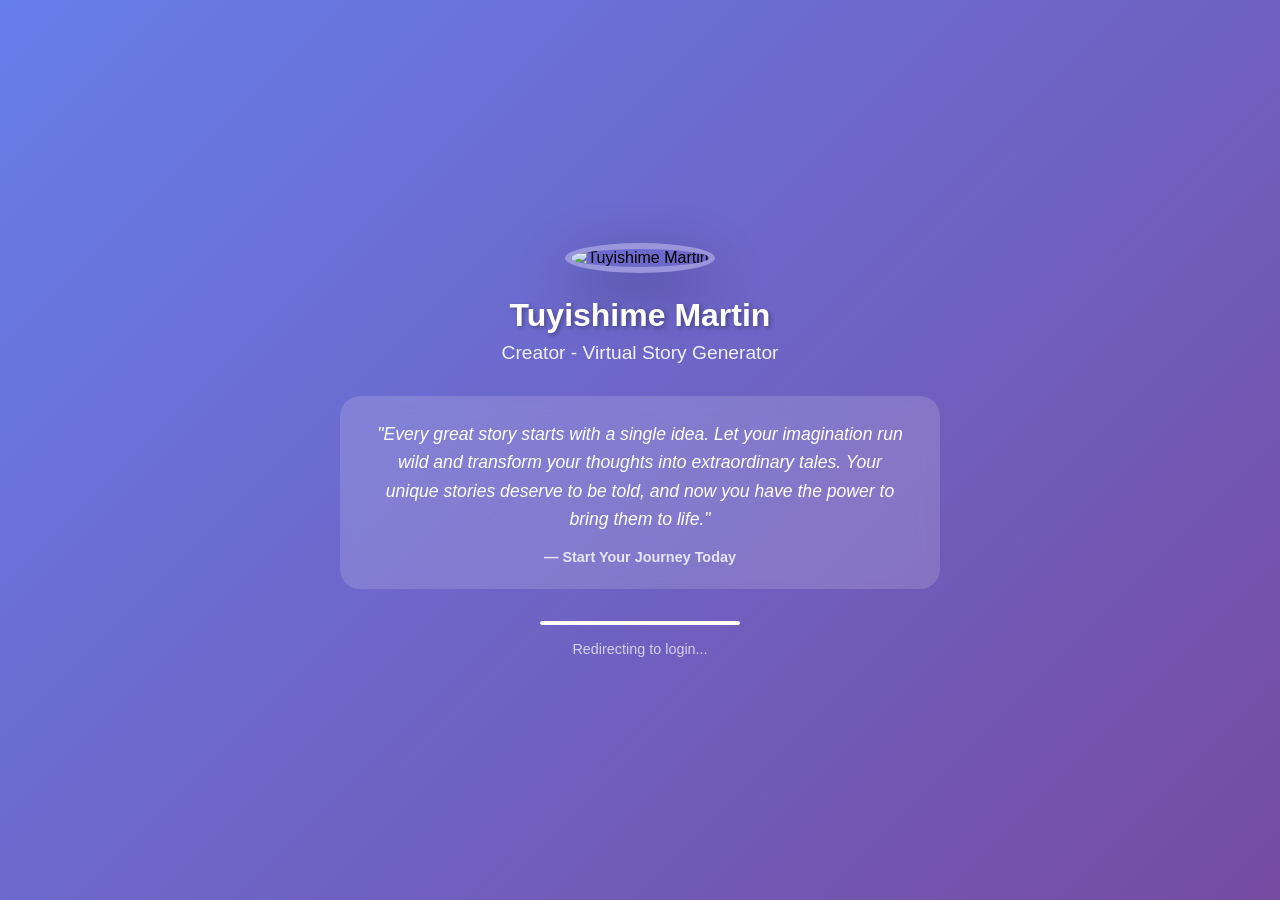
==== templates/splash.html @ f141f0b0 "Add splash screen with creator profile image" ====
<!DOCTYPE html>
<html lang="en">
<head>
    <meta charset="UTF-8">
    <meta name="viewport" content="width=device-width, initial-scale=1.0">
    <title>Welcome - Virtual Story Generator</title>
    <style>
        * {
            margin: 0;
            padding: 0;
            box-sizing: border-box;
        }

        body {
            font-family: 'Segoe UI', Tahoma, Geneva, Verdana, sans-serif;
            background: linear-gradient(135deg, #667eea 0%, #764ba2 100%);
            min-height: 100vh;
            display: flex;
            align-items: center;
            justify-content: center;
            overflow: hidden;
        }

        .splash-container {
            text-align: center;
            padding: 2rem;
            animation: fadeIn 0.5s ease-in;
        }

        @keyframes fadeIn {
            from { opacity: 0; transform: translateY(20px); }
            to { opacity: 1; transform: translateY(0); }
        }

        .profile-image {
            width: 280px;
            height: 280px;
            border-radius: 50%;
            border: 6px solid rgba(255, 255, 255, 0.3);
            box-shadow: 0 20px 60px rgba(0, 0, 0, 0.3);
            object-fit: cover;
            animation: pulse 2s ease-in-out infinite;
        }

        @keyframes pulse {
            0%, 100% { transform: scale(1); }
            50% { transform: scale(1.05); }
        }

        .creator-name {
            color: white;
            font-size: 2rem;
            font-weight: bold;
            margin-top: 1.5rem;
            text-shadow: 2px 2px 4px rgba(0, 0, 0, 0.3);
            animation: slideUp 0.8s ease-out 0.3s both;
        }

        .creator-title {
            color: rgba(255, 255, 255, 0.9);
            font-size: 1.2rem;
            margin-top: 0.5rem;
            animation: slideUp 0.8s ease-out 0.5s both;
        }

        .quote-container {
            background: rgba(255, 255, 255, 0.15);
            backdrop-filter: blur(10px);
            border-radius: 20px;
            padding: 1.5rem 2rem;
            margin-top: 2rem;
            max-width: 600px;
            animation: slideUp 0.8s ease-out 0.7s both;
        }

        .quote {
            color: white;
            font-size: 1.1rem;
            font-style: italic;
            line-height: 1.6;
        }

        .quote-author {
            color: rgba(255, 255, 255, 0.8);
            font-size: 0.9rem;
            margin-top: 1rem;
            font-weight: 600;
        }

        .loading-bar {
            width: 200px;
            height: 4px;
            background: rgba(255, 255, 255, 0.2);
            border-radius: 2px;
            margin: 2rem auto 0;
            overflow: hidden;
            animation: slideUp 0.8s ease-out 0.9s both;
        }

        .loading-progress {
            height: 100%;
            background: white;
            border-radius: 2px;
            animation: loading 5s linear forwards;
        }

        @keyframes loading {
            from { width: 0; }
            to { width: 100%; }
        }

        .redirect-text {
            color: rgba(255, 255, 255, 0.7);
            font-size: 0.9rem;
            margin-top: 1rem;
            animation: fadeIn 0.5s ease-out 1s both;
        }

        @media (max-width: 600px) {
            .profile-image {
                width: 200px;
                height: 200px;
            }

            .creator-name {
                font-size: 1.5rem;
            }

            .creator-title {
                font-size: 1rem;
            }

            .quote {
                font-size: 0.95rem;
            }
        }
    </style>
</head>
<body>
    <div class="splash-container">
        <img src="{{ url_for('static', filename='images/profile.JPG') }}" alt="Tuyishime Martin" class="profile-image">
        
        <h1 class="creator-name">Tuyishime Martin</h1>
        <p class="creator-title">Creator - Virtual Story Generator</p>
        
        <div class="quote-container">
            <p class="quote">
                "Every great story starts with a single idea. Let your imagination run wild and transform your thoughts 
                into extraordinary tales. Your unique stories deserve to be told, and now you have the power to bring them to life."
            </p>
            <p class="quote-author">— Start Your Journey Today</p>
        </div>
        
        <div class="loading-bar">
            <div class="loading-progress"></div>
        </div>
        <p class="redirect-text">Redirecting to login...</p>
    </div>

    <script>
        // Redirect to login page after 5 seconds
        setTimeout(function() {
            window.location.href = '/login';
        }, 5000);
    </script>
</body>
</html>
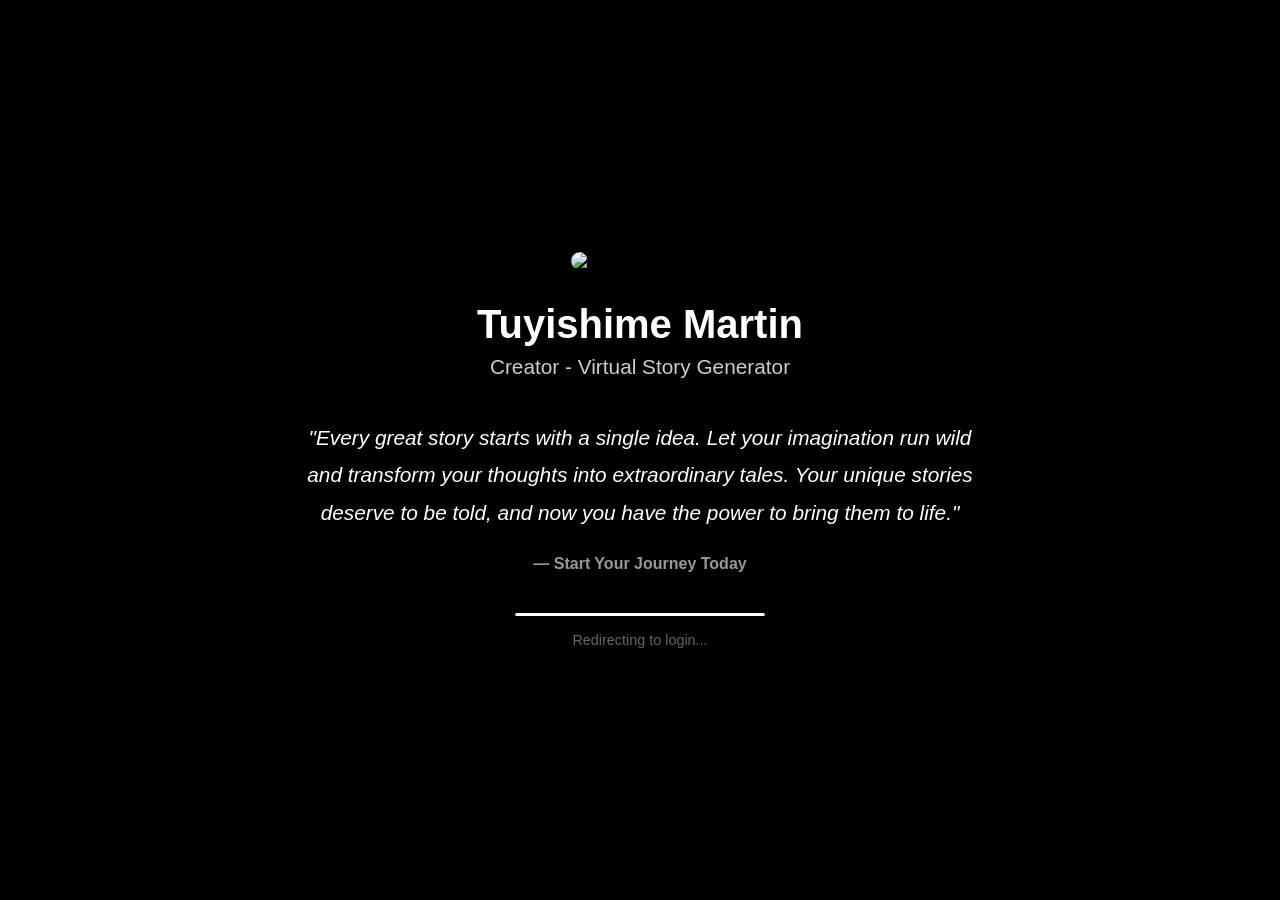
==== commit acf5a278: "Update splash screen with clean black background" ====
--- a/templates/splash.html
+++ b/templates/splash.html
@@ -13,9 +13,10 @@
 
         body {
             font-family: 'Segoe UI', Tahoma, Geneva, Verdana, sans-serif;
-            background: linear-gradient(135deg, #667eea 0%, #764ba2 100%);
+            background: #000;
             min-height: 100vh;
             display: flex;
+            flex-direction: column;
             align-items: center;
             justify-content: center;
             overflow: hidden;
@@ -23,83 +24,77 @@
 
         .splash-container {
             text-align: center;
+            width: 100%;
+            max-width: 800px;
             padding: 2rem;
             animation: fadeIn 0.5s ease-in;
         }
 
         @keyframes fadeIn {
-            from { opacity: 0; transform: translateY(20px); }
-            to { opacity: 1; transform: translateY(0); }
+            from { opacity: 0; }
+            to { opacity: 1; }
         }
 
         .profile-image {
-            width: 280px;
-            height: 280px;
-            border-radius: 50%;
-            border: 6px solid rgba(255, 255, 255, 0.3);
-            box-shadow: 0 20px 60px rgba(0, 0, 0, 0.3);
+            width: 100%;
+            max-width: 500px;
+            height: auto;
+            border-radius: 10px;
+            box-shadow: 0 10px 40px rgba(0, 0, 0, 0.5);
             object-fit: cover;
-            animation: pulse 2s ease-in-out infinite;
-        }
-
-        @keyframes pulse {
-            0%, 100% { transform: scale(1); }
-            50% { transform: scale(1.05); }
+            animation: fadeIn 1s ease-out;
         }
 
         .creator-name {
-            color: white;
-            font-size: 2rem;
+            color: #fff;
+            font-size: 2.5rem;
             font-weight: bold;
-            margin-top: 1.5rem;
-            text-shadow: 2px 2px 4px rgba(0, 0, 0, 0.3);
-            animation: slideUp 0.8s ease-out 0.3s both;
+            margin-top: 2rem;
+            animation: fadeIn 1s ease-out 0.3s both;
         }
 
         .creator-title {
-            color: rgba(255, 255, 255, 0.9);
-            font-size: 1.2rem;
+            color: #ccc;
+            font-size: 1.3rem;
             margin-top: 0.5rem;
-            animation: slideUp 0.8s ease-out 0.5s both;
+            animation: fadeIn 1s ease-out 0.5s both;
         }
 
         .quote-container {
-            background: rgba(255, 255, 255, 0.15);
-            backdrop-filter: blur(10px);
-            border-radius: 20px;
-            padding: 1.5rem 2rem;
-            margin-top: 2rem;
-            max-width: 600px;
-            animation: slideUp 0.8s ease-out 0.7s both;
+            margin-top: 2.5rem;
+            padding: 0 1rem;
+            animation: fadeIn 1s ease-out 0.7s both;
         }
 
         .quote {
-            color: white;
-            font-size: 1.1rem;
+            color: #fff;
+            font-size: 1.3rem;
             font-style: italic;
-            line-height: 1.6;
+            line-height: 1.8;
+            max-width: 700px;
+            margin: 0 auto;
         }
 
         .quote-author {
-            color: rgba(255, 255, 255, 0.8);
-            font-size: 0.9rem;
-            margin-top: 1rem;
+            color: #999;
+            font-size: 1rem;
+            margin-top: 1.5rem;
             font-weight: 600;
         }
 
         .loading-bar {
-            width: 200px;
-            height: 4px;
-            background: rgba(255, 255, 255, 0.2);
+            width: 250px;
+            height: 3px;
+            background: #333;
             border-radius: 2px;
-            margin: 2rem auto 0;
+            margin: 2.5rem auto 0;
             overflow: hidden;
-            animation: slideUp 0.8s ease-out 0.9s both;
+            animation: fadeIn 1s ease-out 0.9s both;
         }
 
         .loading-progress {
             height: 100%;
-            background: white;
+            background: #fff;
             border-radius: 2px;
             animation: loading 5s linear forwards;
         }
@@ -110,7 +105,7 @@
         }
 
         .redirect-text {
-            color: rgba(255, 255, 255, 0.7);
+            color: #666;
             font-size: 0.9rem;
             margin-top: 1rem;
             animation: fadeIn 0.5s ease-out 1s both;
@@ -118,12 +113,11 @@
 
         @media (max-width: 600px) {
             .profile-image {
-                width: 200px;
-                height: 200px;
+                max-width: 100%;
             }
 
             .creator-name {
-                font-size: 1.5rem;
+                font-size: 1.8rem;
             }
 
             .creator-title {
@@ -131,7 +125,7 @@
             }
 
             .quote {
-                font-size: 0.95rem;
+                font-size: 1.1rem;
             }
         }
     </style>
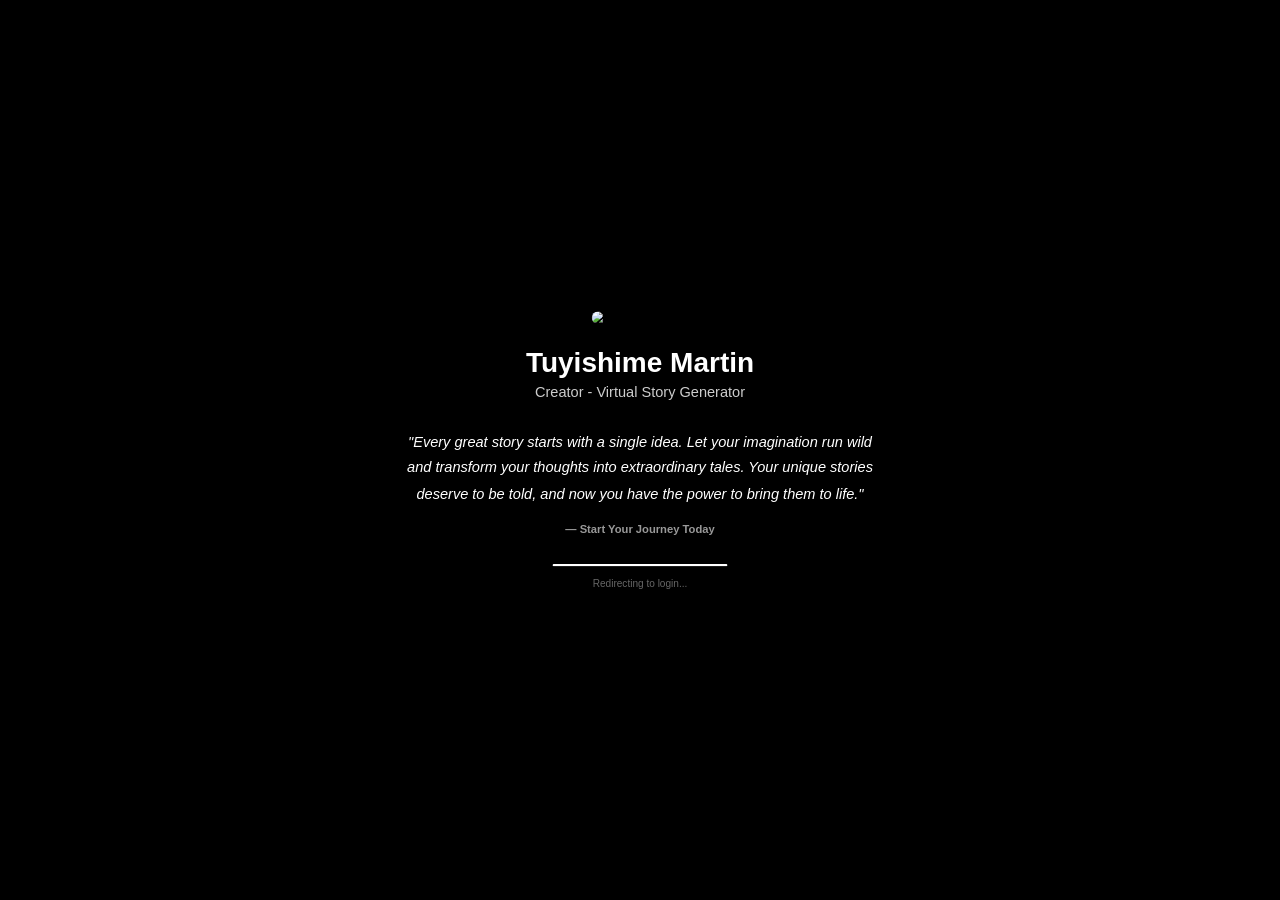
==== commit 71abbfdf: "Zoom out splash screen for better visibility" ====
--- a/templates/splash.html
+++ b/templates/splash.html
@@ -20,6 +20,8 @@
             align-items: center;
             justify-content: center;
             overflow: hidden;
+            transform: scale(0.7);
+            transform-origin: center center;
         }
 
         .splash-container {
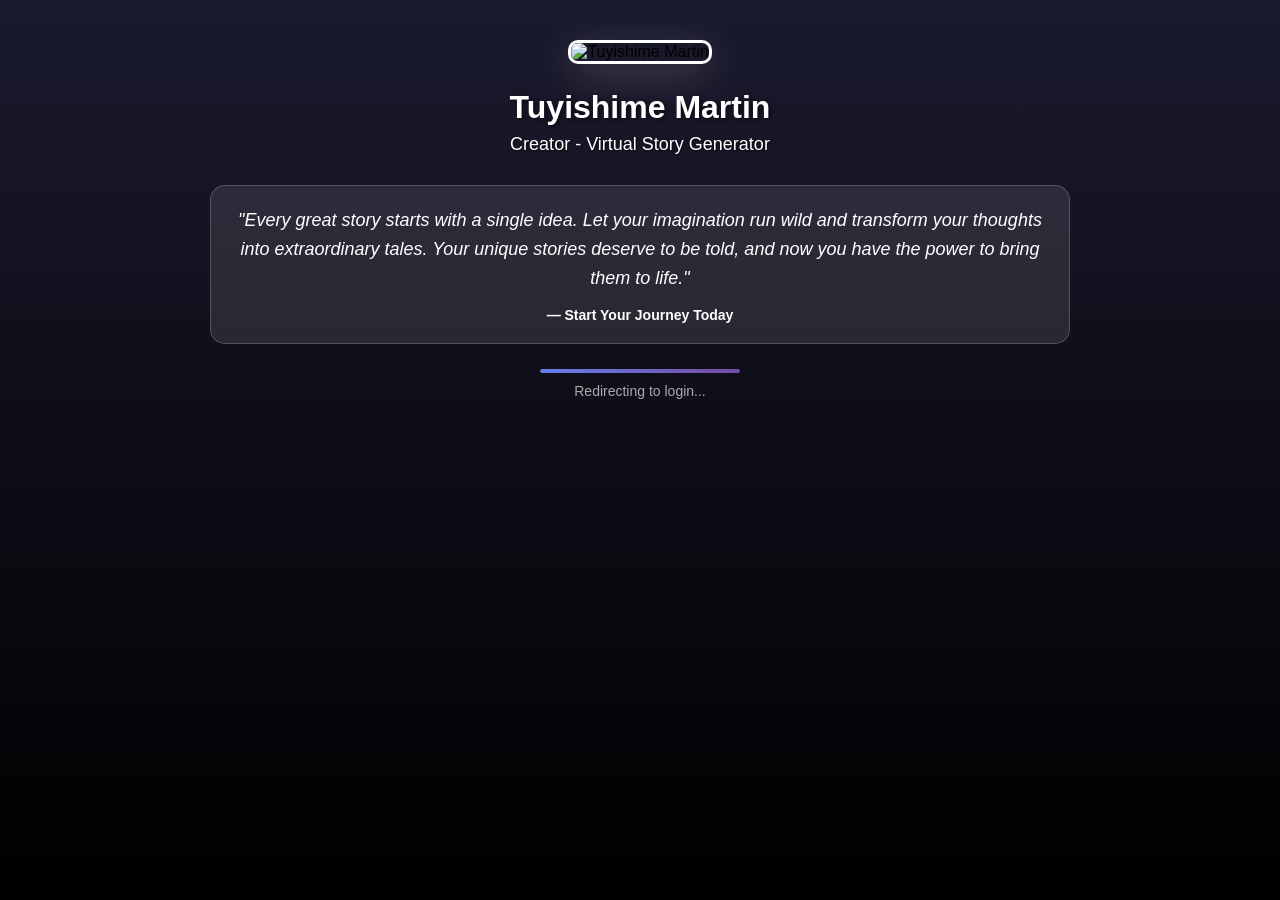
==== commit ae3f8aa2: "Fix splash screen text visibility" ====
--- a/templates/splash.html
+++ b/templates/splash.html
@@ -12,91 +12,83 @@
         }
 
         body {
-            font-family: 'Segoe UI', Tahoma, Geneva, Verdana, sans-serif;
-            background: #000;
+            font-family: Arial, sans-serif;
+            background: linear-gradient(to bottom, #1a1a2e 0%, #000000 100%);
             min-height: 100vh;
             display: flex;
             flex-direction: column;
             align-items: center;
-            justify-content: center;
-            overflow: hidden;
-            transform: scale(0.7);
-            transform-origin: center center;
+            justify-content: flex-start;
+            padding-top: 20px;
+            overflow-x: hidden;
         }
 
         .splash-container {
             text-align: center;
             width: 100%;
-            max-width: 800px;
-            padding: 2rem;
-            animation: fadeIn 0.5s ease-in;
-        }
-
-        @keyframes fadeIn {
-            from { opacity: 0; }
-            to { opacity: 1; }
+            max-width: 900px;
+            padding: 20px;
         }
 
         .profile-image {
             width: 100%;
-            max-width: 500px;
+            max-width: 450px;
             height: auto;
             border-radius: 10px;
-            box-shadow: 0 10px 40px rgba(0, 0, 0, 0.5);
+            border: 3px solid #fff;
+            box-shadow: 0 10px 40px rgba(255, 255, 255, 0.2);
             object-fit: cover;
-            animation: fadeIn 1s ease-out;
         }
 
         .creator-name {
             color: #fff;
-            font-size: 2.5rem;
+            font-size: 32px;
             font-weight: bold;
-            margin-top: 2rem;
-            animation: fadeIn 1s ease-out 0.3s both;
+            margin-top: 25px;
+            text-shadow: 2px 2px 4px rgba(0,0,0,0.5);
         }
 
         .creator-title {
-            color: #ccc;
-            font-size: 1.3rem;
-            margin-top: 0.5rem;
-            animation: fadeIn 1s ease-out 0.5s both;
+            color: #fff;
+            font-size: 18px;
+            margin-top: 8px;
+            text-shadow: 1px 1px 2px rgba(0,0,0,0.5);
         }
 
         .quote-container {
-            margin-top: 2.5rem;
-            padding: 0 1rem;
-            animation: fadeIn 1s ease-out 0.7s both;
+            margin-top: 30px;
+            padding: 20px;
+            background: rgba(255, 255, 255, 0.1);
+            border-radius: 15px;
+            border: 1px solid rgba(255, 255, 255, 0.2);
         }
 
         .quote {
             color: #fff;
-            font-size: 1.3rem;
+            font-size: 18px;
             font-style: italic;
-            line-height: 1.8;
-            max-width: 700px;
-            margin: 0 auto;
+            line-height: 1.6;
         }
 
         .quote-author {
-            color: #999;
-            font-size: 1rem;
-            margin-top: 1.5rem;
-            font-weight: 600;
+            color: #fff;
+            font-size: 14px;
+            margin-top: 15px;
+            font-weight: bold;
         }
 
         .loading-bar {
-            width: 250px;
-            height: 3px;
+            width: 200px;
+            height: 4px;
             background: #333;
             border-radius: 2px;
-            margin: 2.5rem auto 0;
+            margin: 25px auto 0;
             overflow: hidden;
-            animation: fadeIn 1s ease-out 0.9s both;
         }
 
         .loading-progress {
             height: 100%;
-            background: #fff;
+            background: linear-gradient(90deg, #667eea, #764ba2);
             border-radius: 2px;
             animation: loading 5s linear forwards;
         }
@@ -107,10 +99,9 @@
         }
 
         .redirect-text {
-            color: #666;
-            font-size: 0.9rem;
-            margin-top: 1rem;
-            animation: fadeIn 0.5s ease-out 1s both;
+            color: #aaa;
+            font-size: 14px;
+            margin-top: 10px;
         }
 
         @media (max-width: 600px) {
@@ -119,15 +110,15 @@
             }
 
             .creator-name {
-                font-size: 1.8rem;
+                font-size: 24px;
             }
 
             .creator-title {
-                font-size: 1rem;
+                font-size: 14px;
             }
 
             .quote {
-                font-size: 1.1rem;
+                font-size: 14px;
             }
         }
     </style>
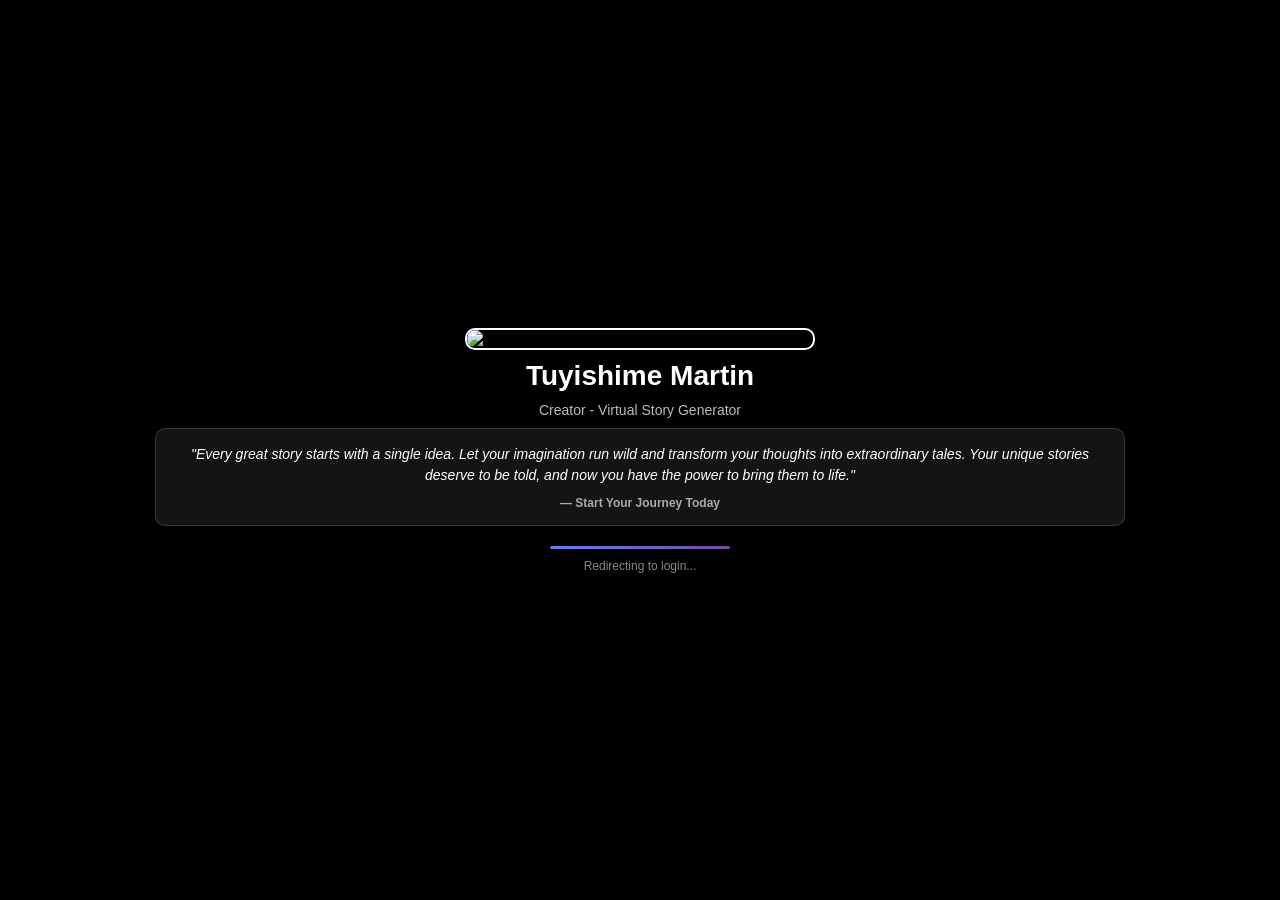
==== commit df5b9cdc: "Update splash screen - compact layout with 10s timer" ====
--- a/templates/splash.html
+++ b/templates/splash.html
@@ -13,76 +13,73 @@
 
         body {
             font-family: Arial, sans-serif;
-            background: linear-gradient(to bottom, #1a1a2e 0%, #000000 100%);
+            background: #000;
             min-height: 100vh;
-            display: flex;
-            flex-direction: column;
-            align-items: center;
-            justify-content: flex-start;
-            padding-top: 20px;
-            overflow-x: hidden;
+            display: grid;
+            place-items: center;
+            overflow: hidden;
         }
 
         .splash-container {
             text-align: center;
             width: 100%;
-            max-width: 900px;
-            padding: 20px;
+            max-width: 1000px;
+            padding: 15px;
+            display: grid;
+            grid-template-rows: auto auto auto auto;
+            gap: 10px;
+            align-items: center;
         }
 
         .profile-image {
             width: 100%;
-            max-width: 450px;
+            max-width: 350px;
             height: auto;
+            max-height: 40vh;
             border-radius: 10px;
-            border: 3px solid #fff;
-            box-shadow: 0 10px 40px rgba(255, 255, 255, 0.2);
+            border: 2px solid #fff;
             object-fit: cover;
+            justify-self: center;
         }
 
         .creator-name {
             color: #fff;
-            font-size: 32px;
+            font-size: 28px;
             font-weight: bold;
-            margin-top: 25px;
-            text-shadow: 2px 2px 4px rgba(0,0,0,0.5);
         }
 
         .creator-title {
-            color: #fff;
-            font-size: 18px;
-            margin-top: 8px;
-            text-shadow: 1px 1px 2px rgba(0,0,0,0.5);
+            color: #bbb;
+            font-size: 14px;
         }
 
         .quote-container {
-            margin-top: 30px;
-            padding: 20px;
-            background: rgba(255, 255, 255, 0.1);
-            border-radius: 15px;
-            border: 1px solid rgba(255, 255, 255, 0.2);
+            padding: 15px 20px;
+            background: rgba(255, 255, 255, 0.08);
+            border-radius: 10px;
+            border: 1px solid rgba(255, 255, 255, 0.15);
         }
 
         .quote {
             color: #fff;
-            font-size: 18px;
+            font-size: 14px;
             font-style: italic;
-            line-height: 1.6;
+            line-height: 1.5;
         }
 
         .quote-author {
-            color: #fff;
-            font-size: 14px;
-            margin-top: 15px;
+            color: #aaa;
+            font-size: 12px;
+            margin-top: 10px;
             font-weight: bold;
         }
 
         .loading-bar {
-            width: 200px;
-            height: 4px;
+            width: 180px;
+            height: 3px;
             background: #333;
             border-radius: 2px;
-            margin: 25px auto 0;
+            margin: 10px auto 0;
             overflow: hidden;
         }
 
@@ -90,7 +87,7 @@
             height: 100%;
             background: linear-gradient(90deg, #667eea, #764ba2);
             border-radius: 2px;
-            animation: loading 5s linear forwards;
+            animation: loading 10s linear forwards;
         }
 
         @keyframes loading {
@@ -99,26 +96,30 @@
         }
 
         .redirect-text {
-            color: #aaa;
-            font-size: 14px;
-            margin-top: 10px;
+            color: #888;
+            font-size: 12px;
         }
 
         @media (max-width: 600px) {
             .profile-image {
-                max-width: 100%;
+                max-width: 280px;
+                max-height: 35vh;
             }
 
             .creator-name {
-                font-size: 24px;
+                font-size: 22px;
             }
 
             .creator-title {
-                font-size: 14px;
+                font-size: 12px;
             }
 
             .quote {
-                font-size: 14px;
+                font-size: 12px;
+            }
+
+            .quote-author {
+                font-size: 11px;
             }
         }
     </style>
@@ -145,10 +146,10 @@
     </div>
 
     <script>
-        // Redirect to login page after 5 seconds
+        // Redirect to login page after 10 seconds
         setTimeout(function() {
             window.location.href = '/login';
-        }, 5000);
+        }, 10000);
     </script>
 </body>
 </html>
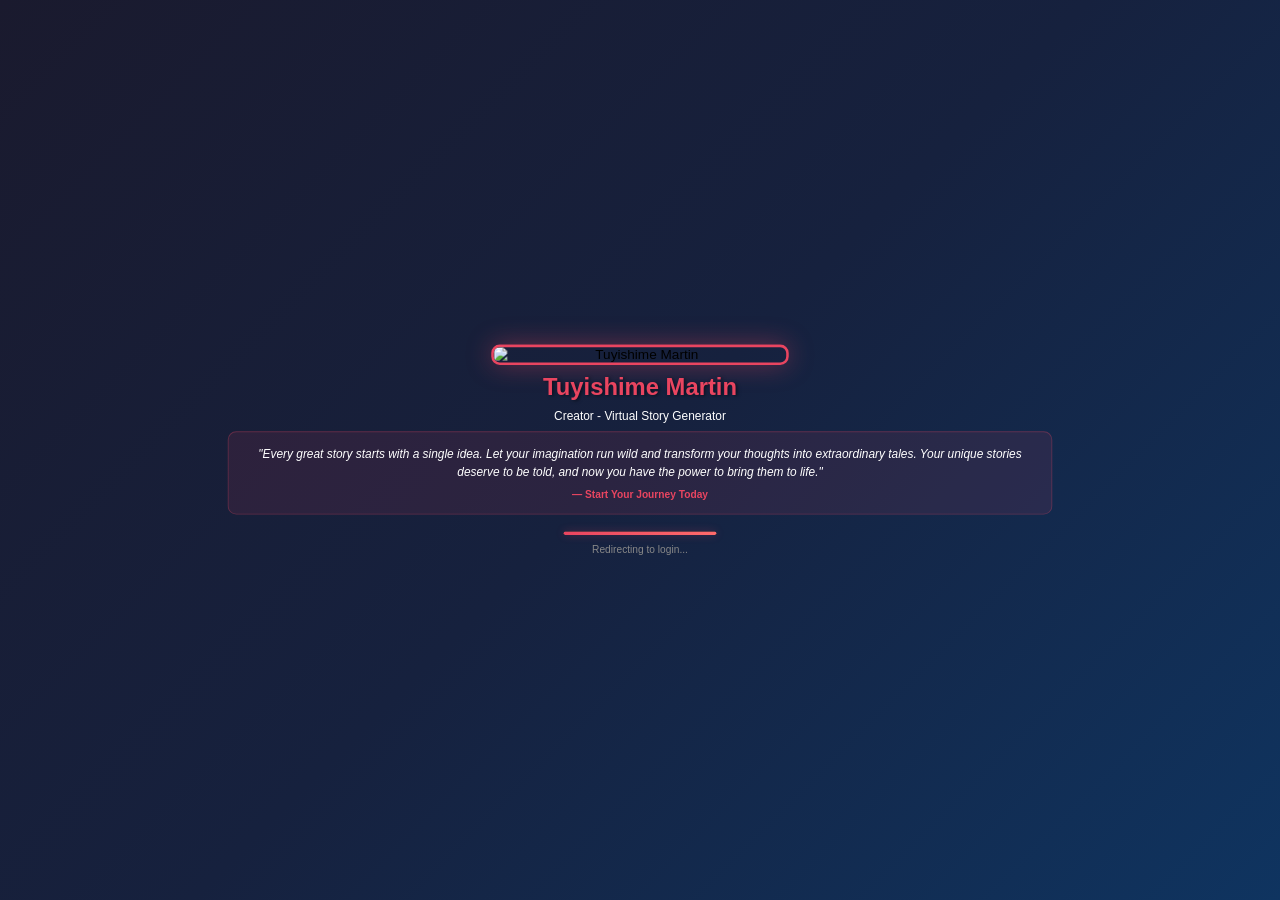
==== commit b5d30b96: "Add zoom and matching color theme to splash screen" ====
--- a/templates/splash.html
+++ b/templates/splash.html
@@ -13,11 +13,13 @@
 
         body {
             font-family: Arial, sans-serif;
-            background: #000;
+            background: linear-gradient(135deg, #1a1a2e 0%, #16213e 50%, #0f3460 100%);
             min-height: 100vh;
             display: grid;
             place-items: center;
             overflow: hidden;
+            transform: scale(0.85);
+            transform-origin: center center;
         }
 
         .splash-container {
@@ -37,27 +39,29 @@
             height: auto;
             max-height: 40vh;
             border-radius: 10px;
-            border: 2px solid #fff;
+            border: 3px solid #e94560;
+            box-shadow: 0 0 30px rgba(233, 69, 96, 0.4);
             object-fit: cover;
             justify-self: center;
         }
 
         .creator-name {
-            color: #fff;
+            color: #e94560;
             font-size: 28px;
             font-weight: bold;
+            text-shadow: 2px 2px 4px rgba(0, 0, 0, 0.5);
         }
 
         .creator-title {
-            color: #bbb;
+            color: #fff;
             font-size: 14px;
         }
 
         .quote-container {
             padding: 15px 20px;
-            background: rgba(255, 255, 255, 0.08);
+            background: rgba(233, 69, 96, 0.1);
             border-radius: 10px;
-            border: 1px solid rgba(255, 255, 255, 0.15);
+            border: 1px solid rgba(233, 69, 96, 0.3);
         }
 
         .quote {
@@ -68,7 +72,7 @@
         }
 
         .quote-author {
-            color: #aaa;
+            color: #e94560;
             font-size: 12px;
             margin-top: 10px;
             font-weight: bold;
@@ -76,17 +80,19 @@
 
         .loading-bar {
             width: 180px;
-            height: 3px;
+            height: 4px;
             background: #333;
             border-radius: 2px;
             margin: 10px auto 0;
             overflow: hidden;
+            box-shadow: 0 0 10px rgba(233, 69, 96, 0.3);
         }
 
         .loading-progress {
             height: 100%;
-            background: linear-gradient(90deg, #667eea, #764ba2);
+            background: linear-gradient(90deg, #e94560, #ff6b6b);
             border-radius: 2px;
+            box-shadow: 0 0 10px rgba(233, 69, 96, 0.6);
             animation: loading 10s linear forwards;
         }
 
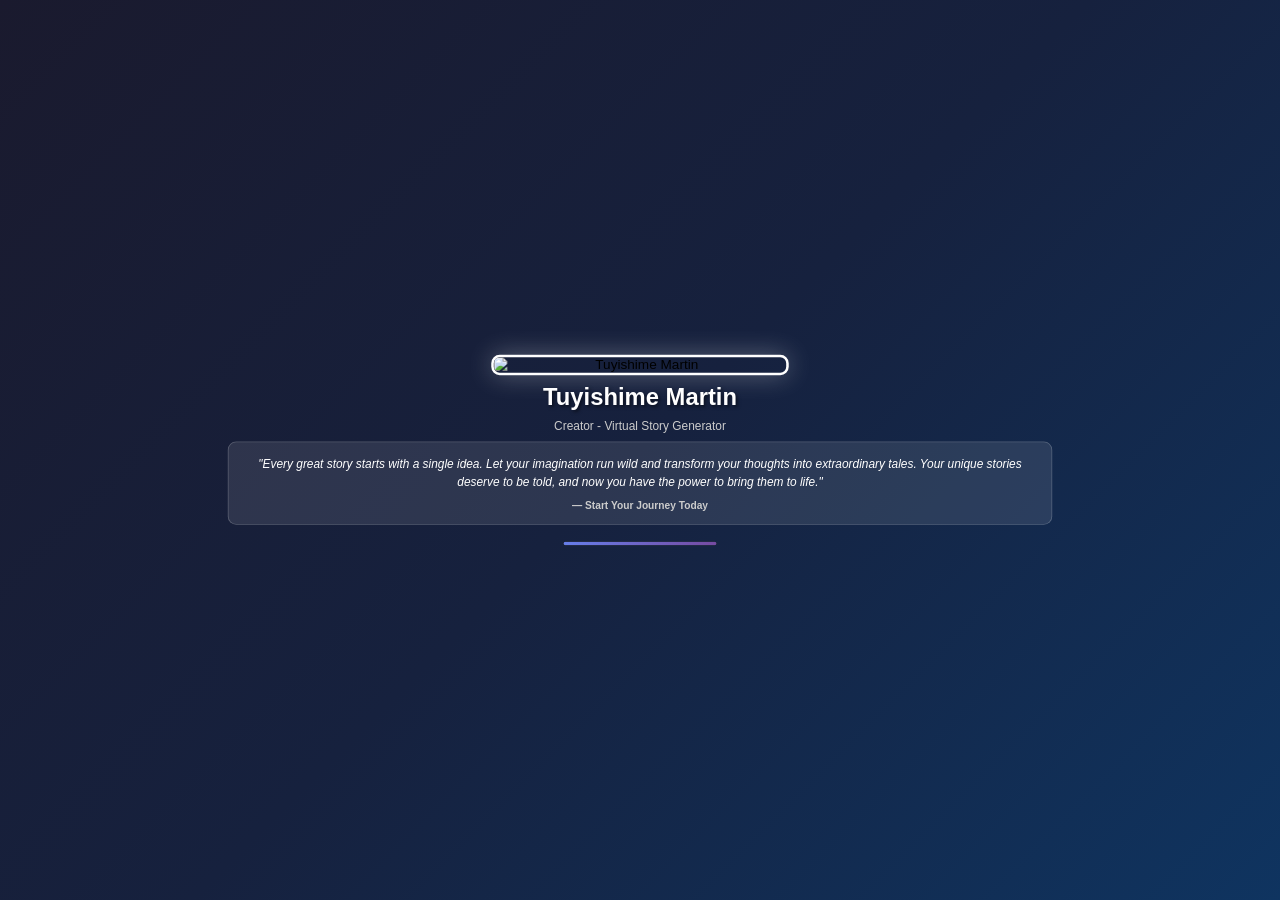
==== commit d01c0f83: "Remove pink color and redirect text from splash screen" ====
--- a/templates/splash.html
+++ b/templates/splash.html
@@ -39,29 +39,29 @@
             height: auto;
             max-height: 40vh;
             border-radius: 10px;
-            border: 3px solid #e94560;
-            box-shadow: 0 0 30px rgba(233, 69, 96, 0.4);
+            border: 3px solid #fff;
+            box-shadow: 0 0 30px rgba(255, 255, 255, 0.3);
             object-fit: cover;
             justify-self: center;
         }
 
         .creator-name {
-            color: #e94560;
+            color: #fff;
             font-size: 28px;
             font-weight: bold;
             text-shadow: 2px 2px 4px rgba(0, 0, 0, 0.5);
         }
 
         .creator-title {
-            color: #fff;
+            color: #ccc;
             font-size: 14px;
         }
 
         .quote-container {
             padding: 15px 20px;
-            background: rgba(233, 69, 96, 0.1);
+            background: rgba(255, 255, 255, 0.1);
             border-radius: 10px;
-            border: 1px solid rgba(233, 69, 96, 0.3);
+            border: 1px solid rgba(255, 255, 255, 0.2);
         }
 
         .quote {
@@ -72,7 +72,7 @@
         }
 
         .quote-author {
-            color: #e94560;
+            color: #ccc;
             font-size: 12px;
             margin-top: 10px;
             font-weight: bold;
@@ -85,14 +85,12 @@
             border-radius: 2px;
             margin: 10px auto 0;
             overflow: hidden;
-            box-shadow: 0 0 10px rgba(233, 69, 96, 0.3);
         }
 
         .loading-progress {
             height: 100%;
-            background: linear-gradient(90deg, #e94560, #ff6b6b);
+            background: linear-gradient(90deg, #667eea, #764ba2);
             border-radius: 2px;
-            box-shadow: 0 0 10px rgba(233, 69, 96, 0.6);
             animation: loading 10s linear forwards;
         }
 
@@ -148,7 +146,6 @@
         <div class="loading-bar">
             <div class="loading-progress"></div>
         </div>
-        <p class="redirect-text">Redirecting to login...</p>
     </div>
 
     <script>
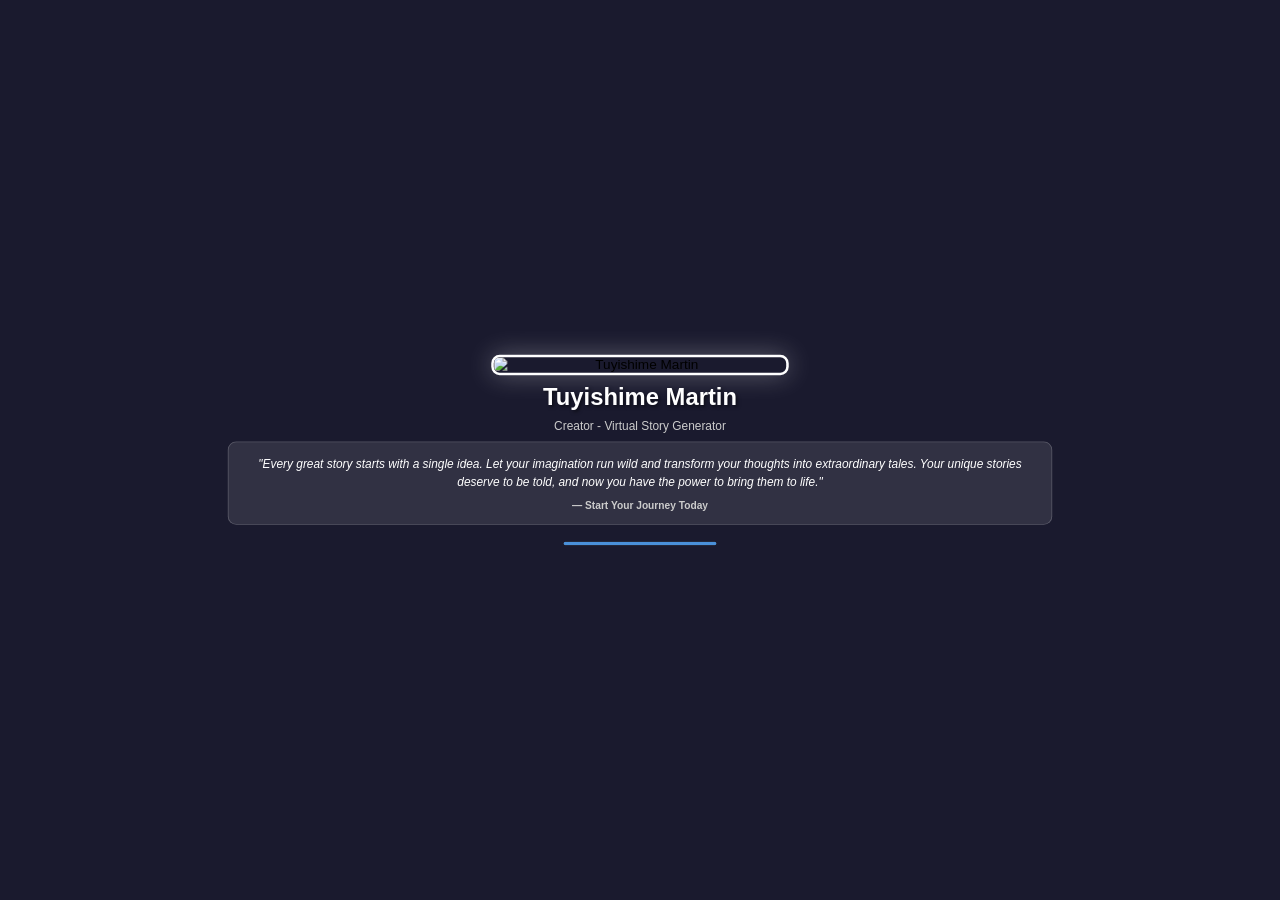
==== commit ed25eb7d: "Use solid colors instead of gradients" ====
--- a/templates/splash.html
+++ b/templates/splash.html
@@ -13,7 +13,7 @@
 
         body {
             font-family: Arial, sans-serif;
-            background: linear-gradient(135deg, #1a1a2e 0%, #16213e 50%, #0f3460 100%);
+            background: #1a1a2e;
             min-height: 100vh;
             display: grid;
             place-items: center;
@@ -89,7 +89,7 @@
 
         .loading-progress {
             height: 100%;
-            background: linear-gradient(90deg, #667eea, #764ba2);
+            background: #4a90d9;
             border-radius: 2px;
             animation: loading 10s linear forwards;
         }
